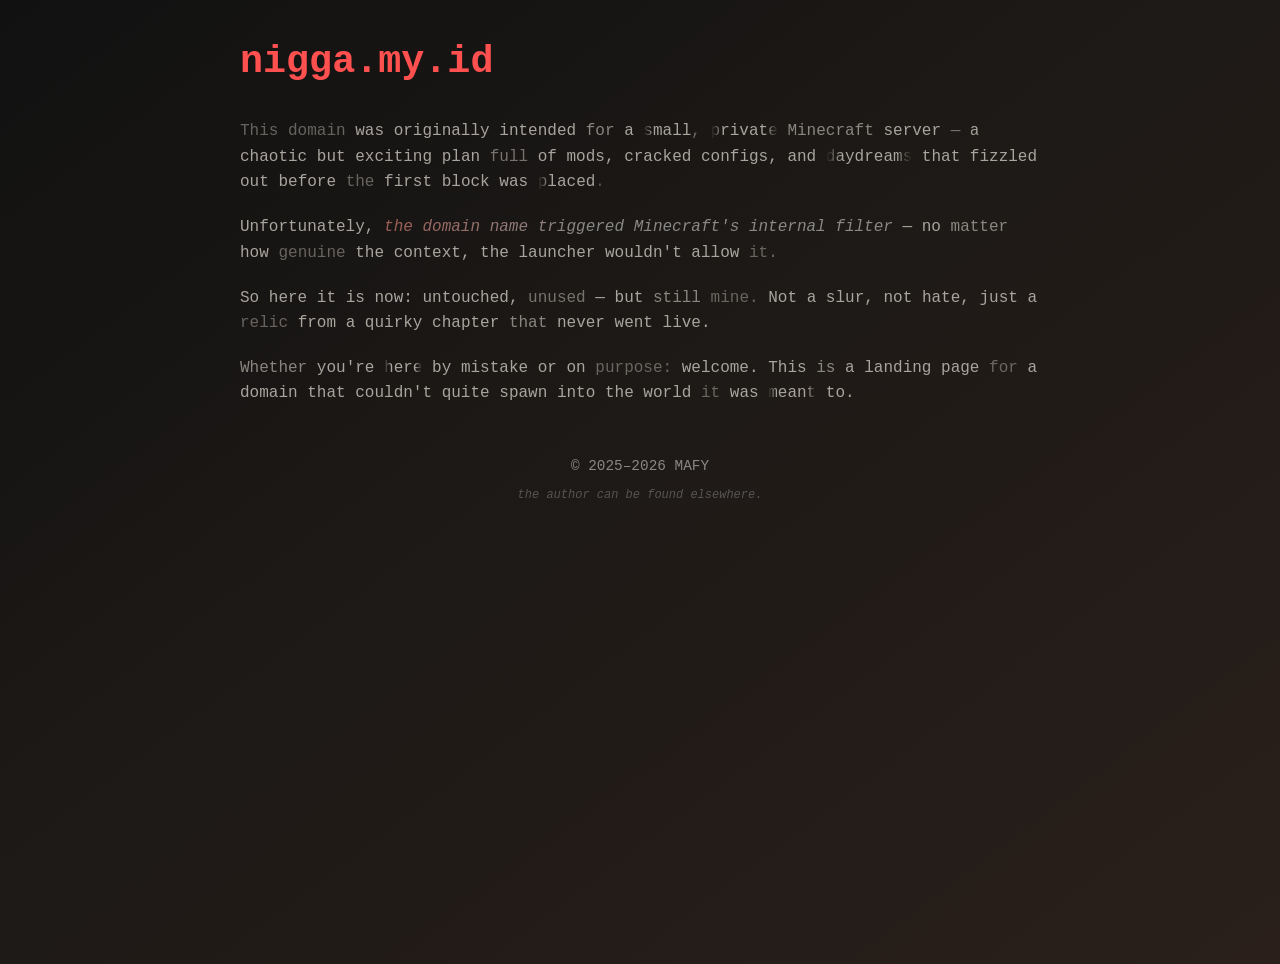
==== index.html @ 1a635779 "Add Open Graph meta tags to index.html Added Open Graph meta tags for better sharing." ====
<head>
  <meta charset="UTF-8">
  <meta name="viewport" content="width=device-width, initial-scale=1.0">

  <meta name="description" content="Unused, but still mine.">

  <meta property="og:title" content="nigga.my.id - Archive Node">
  <meta property="og:description" content="Nothing interesting here.">
  <meta property="og:image" content="/preview.png">
  <meta property="og:image:width" content="256">
  <meta property="og:image:height" content="256">
  <meta property="og:type" content="website">

  <title>nigga.my.id - Archive Node</title>

  <style>
    html {
      min-height: 100%;
      background: linear-gradient(to bottom right, #111 0%, #1e1a17 50%, #2a1f1a 100%);
    }
    body {
      color: #a8a49e;
      font-family: 'Courier New', monospace;
      padding: 2rem;
      line-height: 1.6;
      max-width: 800px;
      margin: auto;
      min-height: 100vh;
    }
    ::selection { background: rgba(176, 48, 32, 0.35); }
    a { -webkit-tap-highlight-color: rgba(176, 48, 32, 0.35); }
    h1 {
      font-size: 2.4rem;
      color: #ff5050;
    }
    p {
      margin-bottom: 1.2rem;
    }
    .highlight {
      font-style: italic;
      color: transparent;
      background: linear-gradient(90deg, #b03020 30%, #888 70%);
      background-size: 200% 100%;
      background-position: 100% 0;
      -webkit-background-clip: text;
      background-clip: text;
      animation: erosion 9s ease-in-out infinite;
    }
    @keyframes erosion {
      0%   { background-position: 100% 0; }
      45%  { background-position: 0% 0; }
      55%  { background-position: 0% 0; }
      100% { background-position: 100% 0; }
    }

    /* Faded ink levels — range ketat, gak terlalu jauh dari base */
    .faded-1 { opacity: 0.55; }
    .faded-2 { opacity: 0.65; }
    .faded-3 { opacity: 0.78; }

    /* Edge blur — tengah solid, tepi kabur */
    .edge-blur {
      display: inline;
      -webkit-mask-image: linear-gradient(90deg, transparent 0%, black 18%, black 82%, transparent 100%);
      mask-image: linear-gradient(90deg, transparent 0%, black 18%, black 82%, transparent 100%);
    }

    .footer {
      margin-top: 3rem;
      font-size: 0.9rem;
      color: #888;
      text-align: center;
    }
    .footer > a {
      color: inherit;
      text-decoration: none;
    }
    .elsewhere {
      margin-top: 0.5rem;
      font-size: 0.75rem;
      color: #555;
      font-style: italic;
    }
    .elsewhere a {
      color: transparent;
      background: linear-gradient(90deg, #555 0%, #555 25%, #c0bdb8 45%, #e8e4de 50%, #c0bdb8 55%, #555 75%, #555 100%);
      background-size: 400% 100%;
      background-position: 100% 0;
      -webkit-background-clip: text;
      background-clip: text;
      text-decoration: none;
      animation: shimmer 5s ease-in-out infinite;
    }
    @keyframes shimmer {
      0%   { background-position: 200% 0; }
      50%  { background-position: 0% 0; }
      100% { background-position: 200% 0; }
    }
  </style>
</head>
<body>
  <h1>nigga.my.id</h1>
  <p>This domain was originally intended for a small, private Minecraft server — a chaotic but exciting plan full of mods, cracked configs, and daydreams that fizzled out before the first block was placed.</p>

  <p>Unfortunately, <span class="highlight">the domain name triggered Minecraft's internal filter</span> — no matter how genuine the context, the launcher wouldn't allow it.</p>

  <p>So here it is now: untouched, unused — but still mine. Not a slur, not hate, just a relic from a quirky chapter that never went live.</p>

  <p>Whether you're here by mistake or on purpose: welcome. This is a landing page for a domain that couldn't quite spawn into the world it was meant to.</p>

  <div class="footer">
    &copy; 2025&ndash;<span id="year"></span> <a href="https://xiaocia.my.id">MAFY</a>
    <div class="elsewhere">the author can be found <a href="https://xiaocia.my.id">elsewhere</a>.</div>
  </div>

  <script>
    document.getElementById('year').textContent = new Date().getFullYear();

    const fadeClasses = ['faded-1', 'faded-2', 'faded-3'];
    const fadePob   = 0.22;  // chance kena fade
    const edgeProb  = 0.10;  // chance kena edge-blur (lebih jarang)

    document.querySelectorAll('p').forEach(p => {
      const walker = document.createTreeWalker(p, NodeFilter.SHOW_TEXT, {
        acceptNode(node) {
          let el = node.parentElement;
          while (el && el !== p) {
            if (el.classList && el.classList.contains('highlight')) return NodeFilter.FILTER_REJECT;
            el = el.parentElement;
          }
          return NodeFilter.FILTER_ACCEPT;
        }
      });

      const textNodes = [];
      while (walker.nextNode()) textNodes.push(walker.currentNode);

      textNodes.forEach(node => {
        const tokens = node.textContent.split(/(\s+)/);
        const frag = document.createDocumentFragment();

        tokens.forEach(token => {
          if (/^\s*$/.test(token)) {
            frag.appendChild(document.createTextNode(token));
            return;
          }

          const r = Math.random();
          if (r < edgeProb) {
            // Edge blur: tengah solid, tepi kabur
            const span = document.createElement('span');
            span.className = 'edge-blur';
            span.textContent = token;
            frag.appendChild(span);
          } else if (r < edgeProb + fadePob) {
            // Opacity fade saja
            const span = document.createElement('span');
            span.className = fadeClasses[Math.floor(Math.random() * fadeClasses.length)];
            span.textContent = token;
            frag.appendChild(span);
          } else {
            frag.appendChild(document.createTextNode(token));
          }
        });

        node.parentNode.replaceChild(frag, node);
      });
    });

    // fix typo
    const fadeProb = fadePob;

    document.addEventListener('copy', (e) => {
      e.preventDefault();

      const copyrightText =
`This text belongs to nigga.my.id

Archived by MAFY.
Original page: https://nigga.my.id`;

      e.clipboardData.setData('text/plain', copyrightText);
    });
  </script>
</body>
</html>
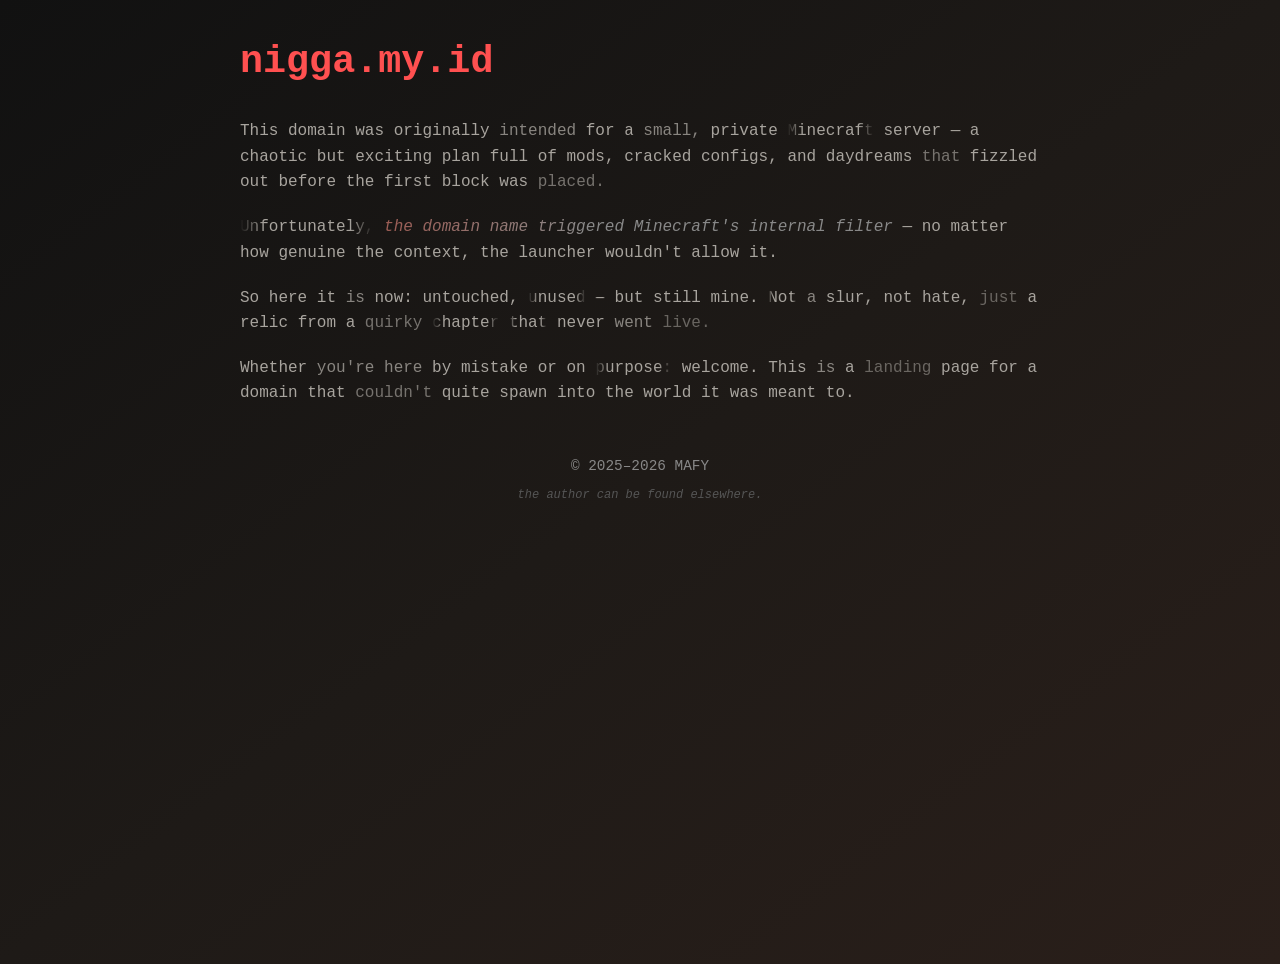
==== commit bd21f158: "Change og:image to absolute URL Updated the Open Graph image URL to use an absolute path." ====
--- a/index.html
+++ b/index.html
@@ -6,7 +6,7 @@
 
   <meta property="og:title" content="nigga.my.id - Archive Node">
   <meta property="og:description" content="Nothing interesting here.">
-  <meta property="og:image" content="/preview.png">
+  <meta property="og:image" content="https://nigga.my.id/preview.png">
   <meta property="og:image:width" content="256">
   <meta property="og:image:height" content="256">
   <meta property="og:type" content="website">
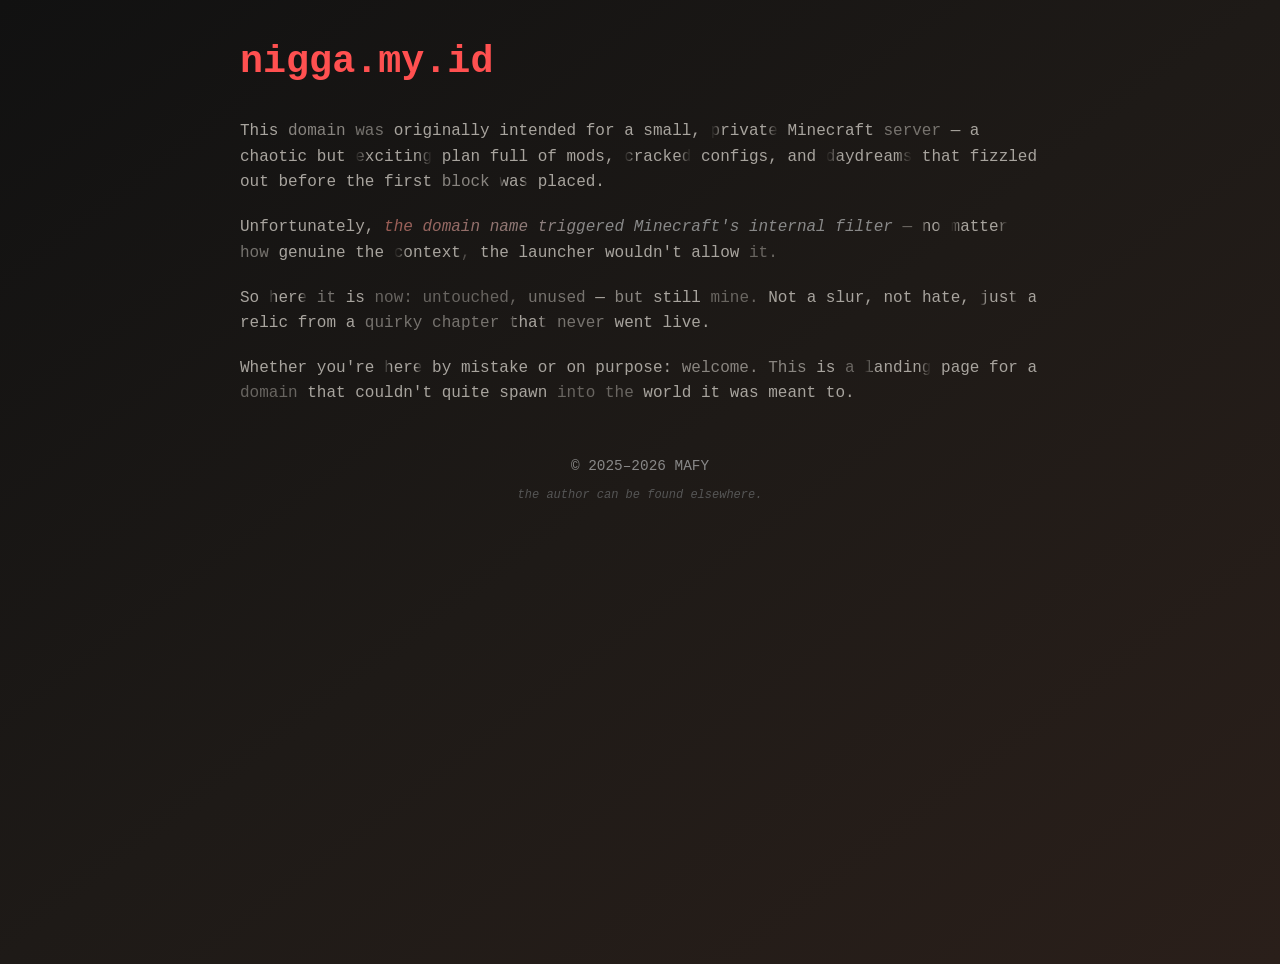
==== commit 9027dd4f: "Modify meta tags in index.html Updated the meta description and removed Open Graph tags." ====
--- a/index.html
+++ b/index.html
@@ -2,14 +2,7 @@
   <meta charset="UTF-8">
   <meta name="viewport" content="width=device-width, initial-scale=1.0">
 
-  <meta name="description" content="Unused, but still mine.">
-
-  <meta property="og:title" content="nigga.my.id - Archive Node">
-  <meta property="og:description" content="Nothing interesting here.">
-  <meta property="og:image" content="https://nigga.my.id/preview.png">
-  <meta property="og:image:width" content="256">
-  <meta property="og:image:height" content="256">
-  <meta property="og:type" content="website">
+  <meta name="description" content="Nothing interesting here.">
 
   <title>nigga.my.id - Archive Node</title>
 
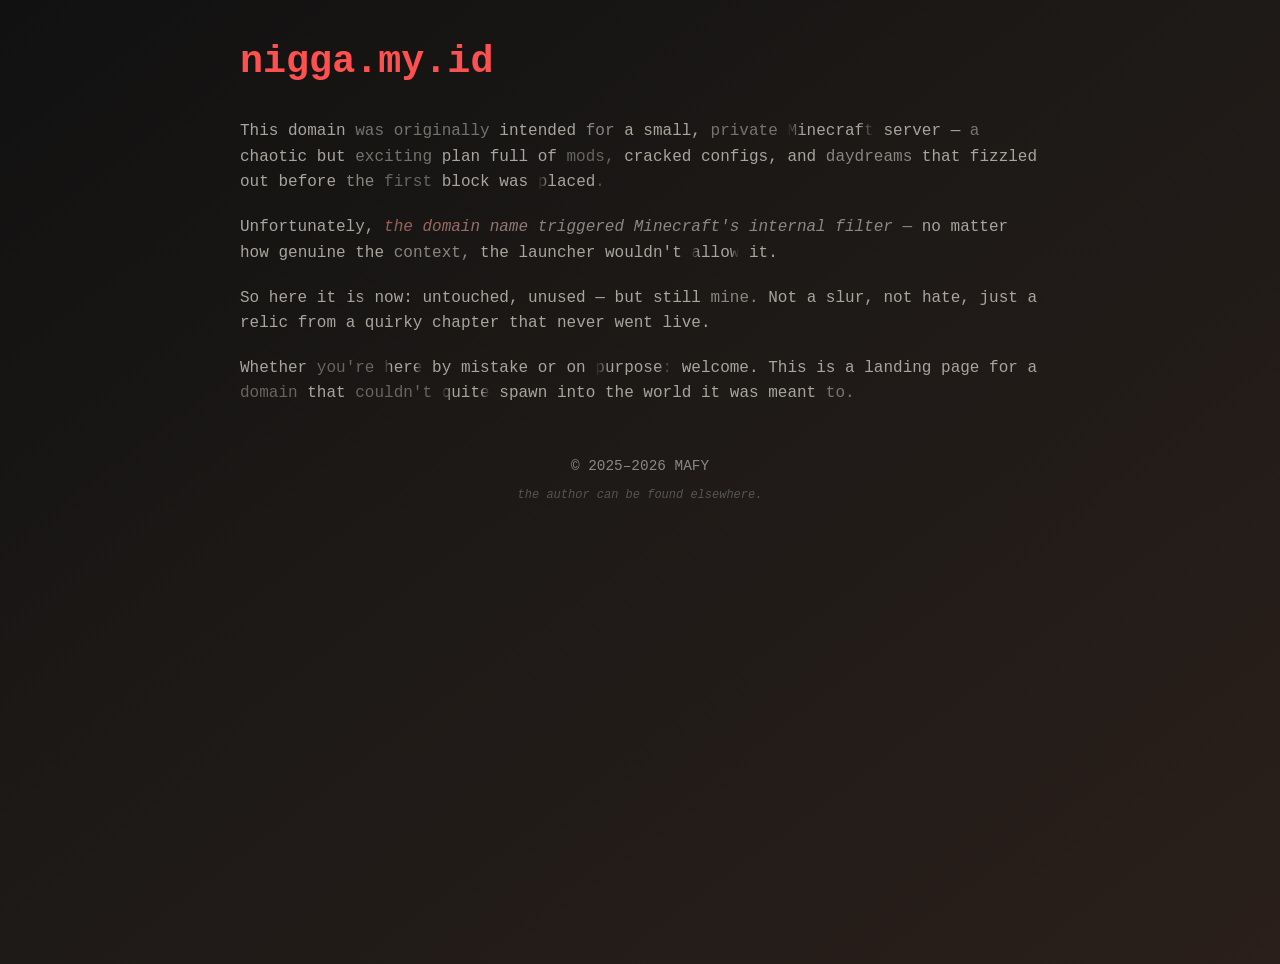
==== commit 4aadbd3b: "Add favicon link to index.html" ====
--- a/index.html
+++ b/index.html
@@ -1,9 +1,8 @@
 <head>
   <meta charset="UTF-8">
   <meta name="viewport" content="width=device-width, initial-scale=1.0">
-
+  <link rel="icon" href="/favicon.ico" sizes="any">
   <meta name="description" content="Nothing interesting here.">
-
   <title>nigga.my.id - Archive Node</title>
 
   <style>
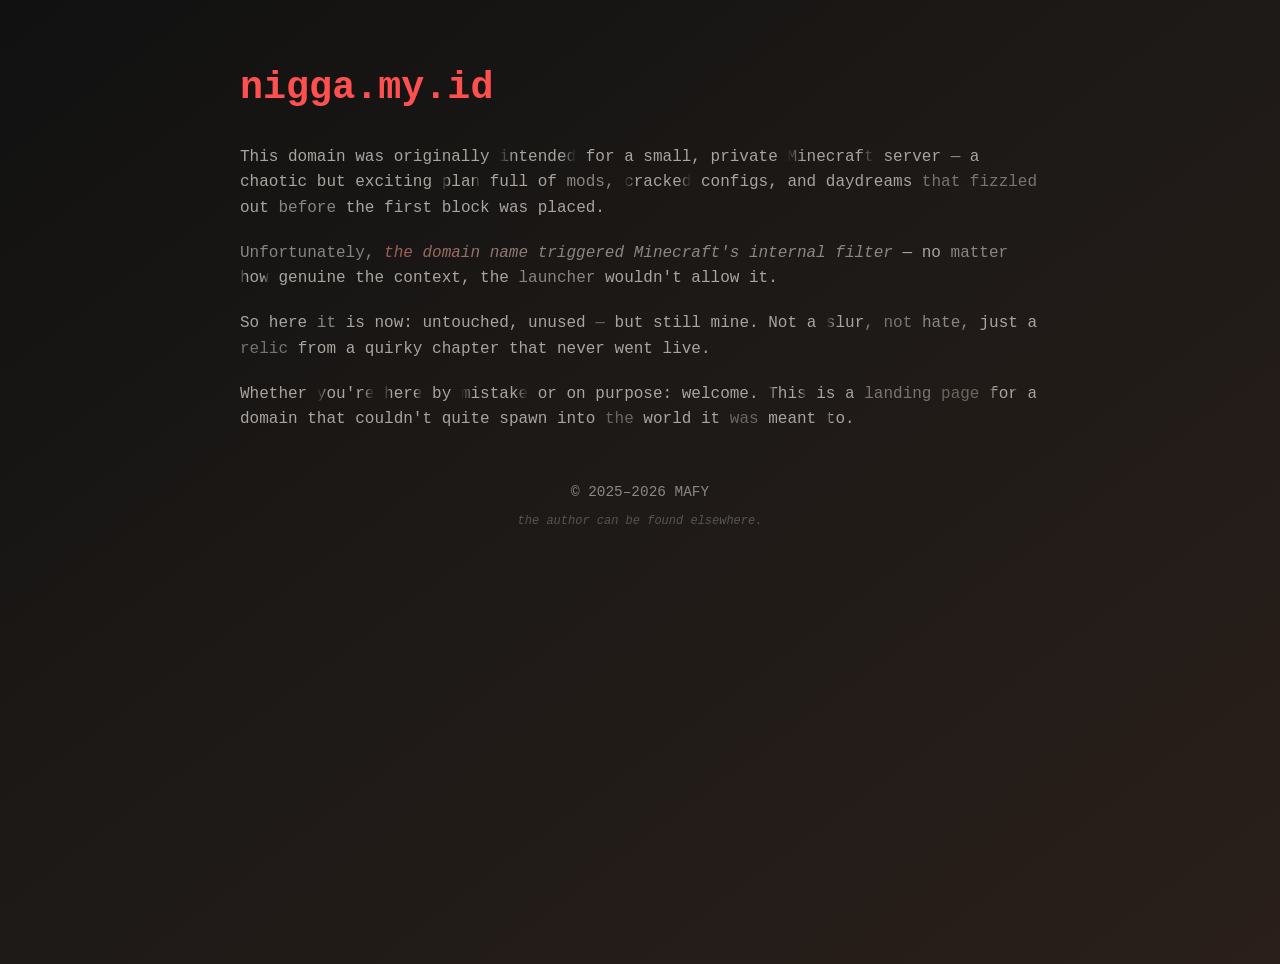
==== commit 6252032a: "Add Open Graph and Twitter meta tags to index.html" ====
--- a/index.html
+++ b/index.html
@@ -1,10 +1,21 @@
+<!DOCTYPE html>
+<html lang="en">
 <head>
   <meta charset="UTF-8">
   <meta name="viewport" content="width=device-width, initial-scale=1.0">
-  <link rel="icon" href="/favicon.ico" sizes="any">
+  <title>nigga.my.id - Archive Node</title>
+  <link rel="icon" href="/favicon.ico" type="image/x-icon">
+  <meta property="og:type" content="website">
+  <meta property="og:url" content="https://nigga.my.id">
+  <meta property="og:title" content="nigga.my.id">
+  <meta property="og:description" content="Nothing interesting here.">
+  <meta property="og:image" content="https://nigga.my.id/og.png">
+  <meta name="twitter:card" content="summary">
+  <meta name="twitter:url" content="https://nigga.my.id">
+  <meta name="twitter:title" content="nigga.my.id">
+  <meta name="twitter:description" content="Nothing interesting here.">
+  <meta name="twitter:image" content="https://nigga.my.id/og.png">
   <meta name="description" content="Nothing interesting here.">
-  <title>nigga.my.id - Archive Node</title>
-
   <style>
     html {
       min-height: 100%;
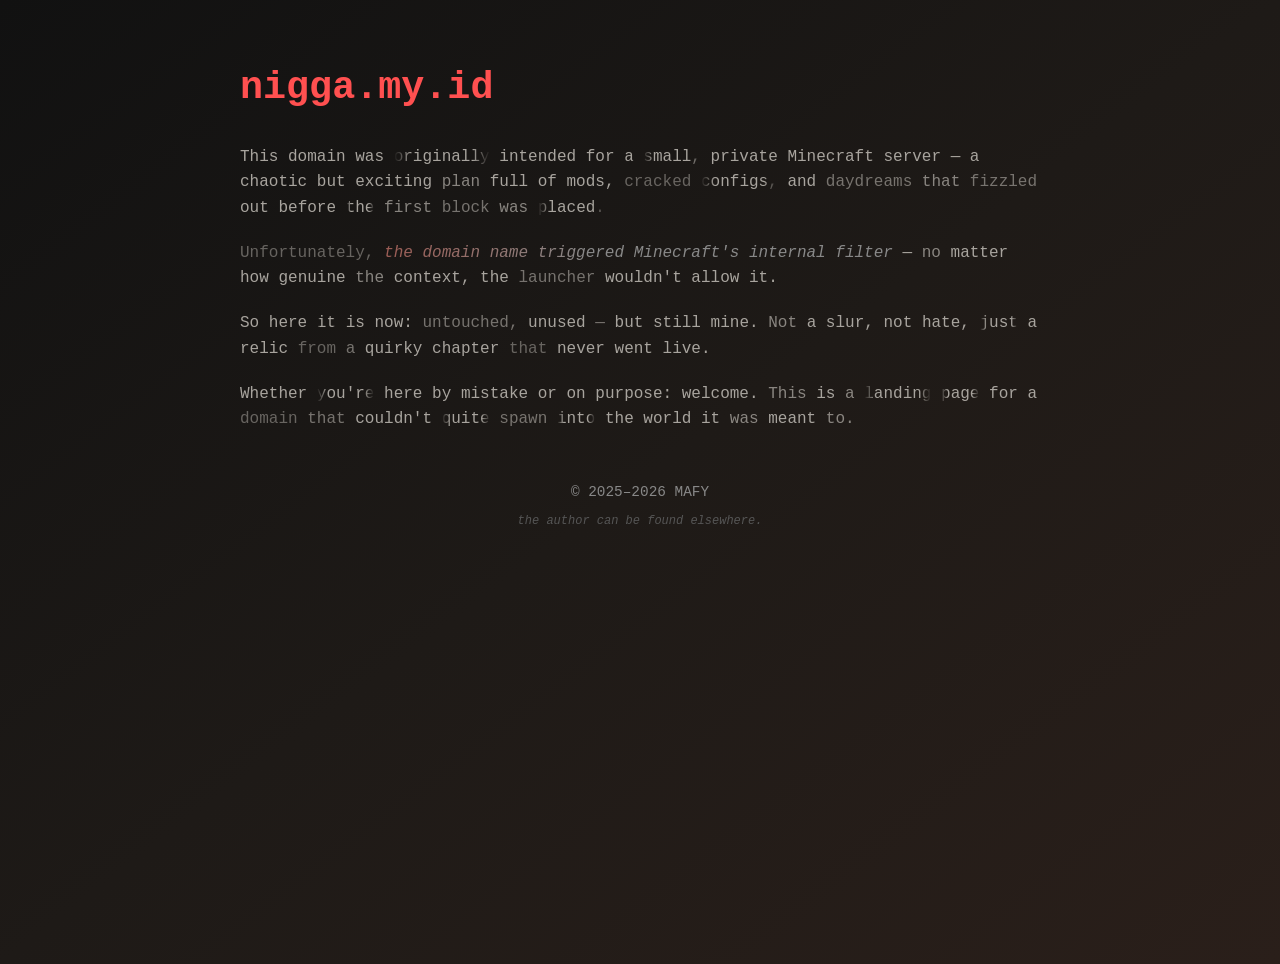
==== commit 3b316d94: "Update index.html" ====
--- a/index.html
+++ b/index.html
@@ -9,7 +9,7 @@
   <meta property="og:url" content="https://nigga.my.id">
   <meta property="og:title" content="nigga.my.id">
   <meta property="og:description" content="Nothing interesting here.">
-  <meta property="og:image" content="https://nigga.my.id/og.png">
+  <meta property="og:image" content="https://nigga.my.id/og_280.png">
   <meta name="twitter:card" content="summary">
   <meta name="twitter:url" content="https://nigga.my.id">
   <meta name="twitter:title" content="nigga.my.id">
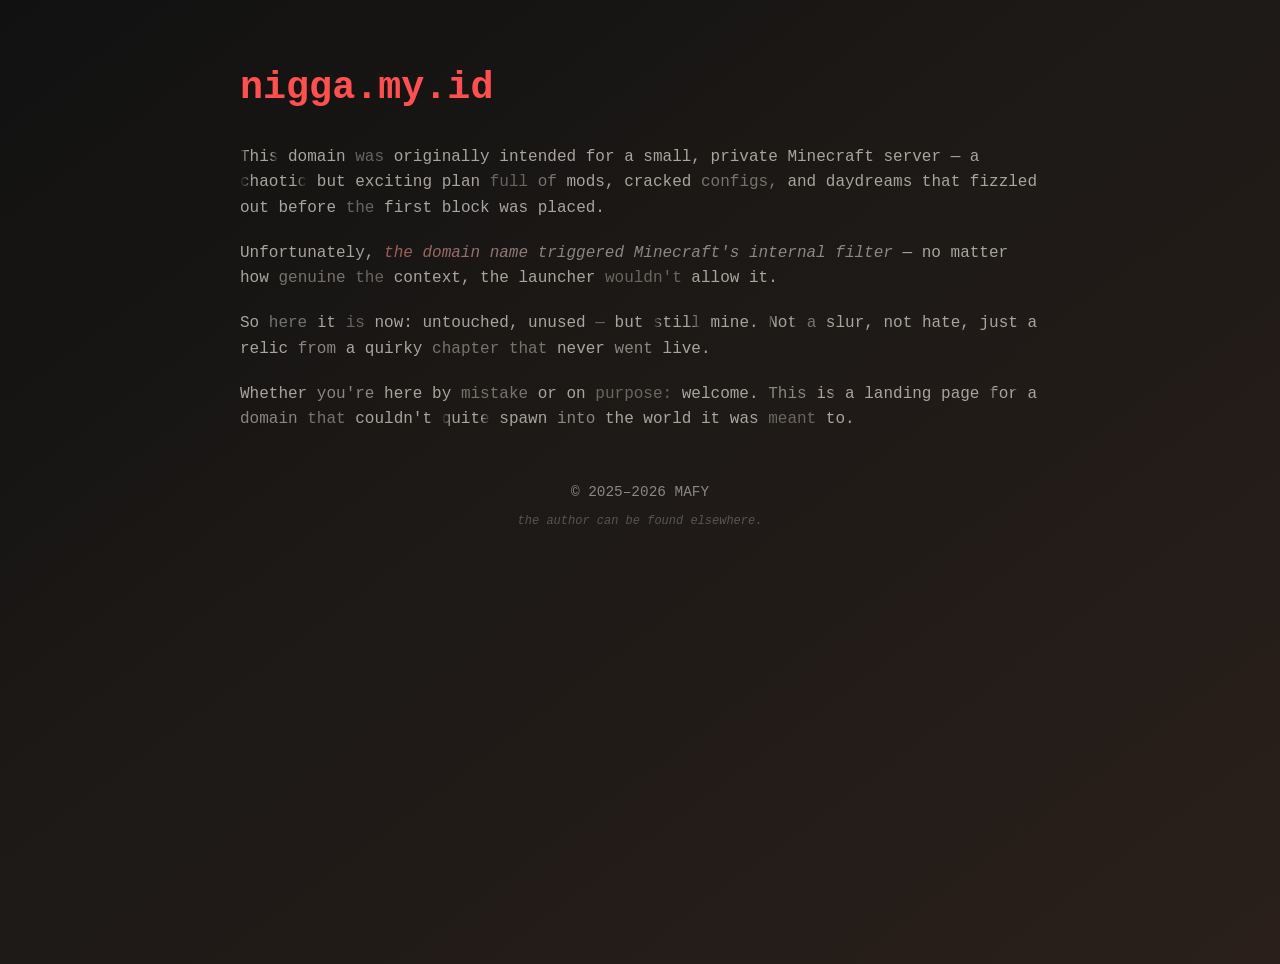
==== commit ad963396: "Change Twitter image URL in index.html Updated the Twitter image meta tag to a new URL." ====
--- a/index.html
+++ b/index.html
@@ -14,7 +14,7 @@
   <meta name="twitter:url" content="https://nigga.my.id">
   <meta name="twitter:title" content="nigga.my.id">
   <meta name="twitter:description" content="Nothing interesting here.">
-  <meta name="twitter:image" content="https://nigga.my.id/og.png">
+  <meta name="twitter:image" content="https://nigga.my.id/og_280.png">
   <meta name="description" content="Nothing interesting here.">
   <style>
     html {
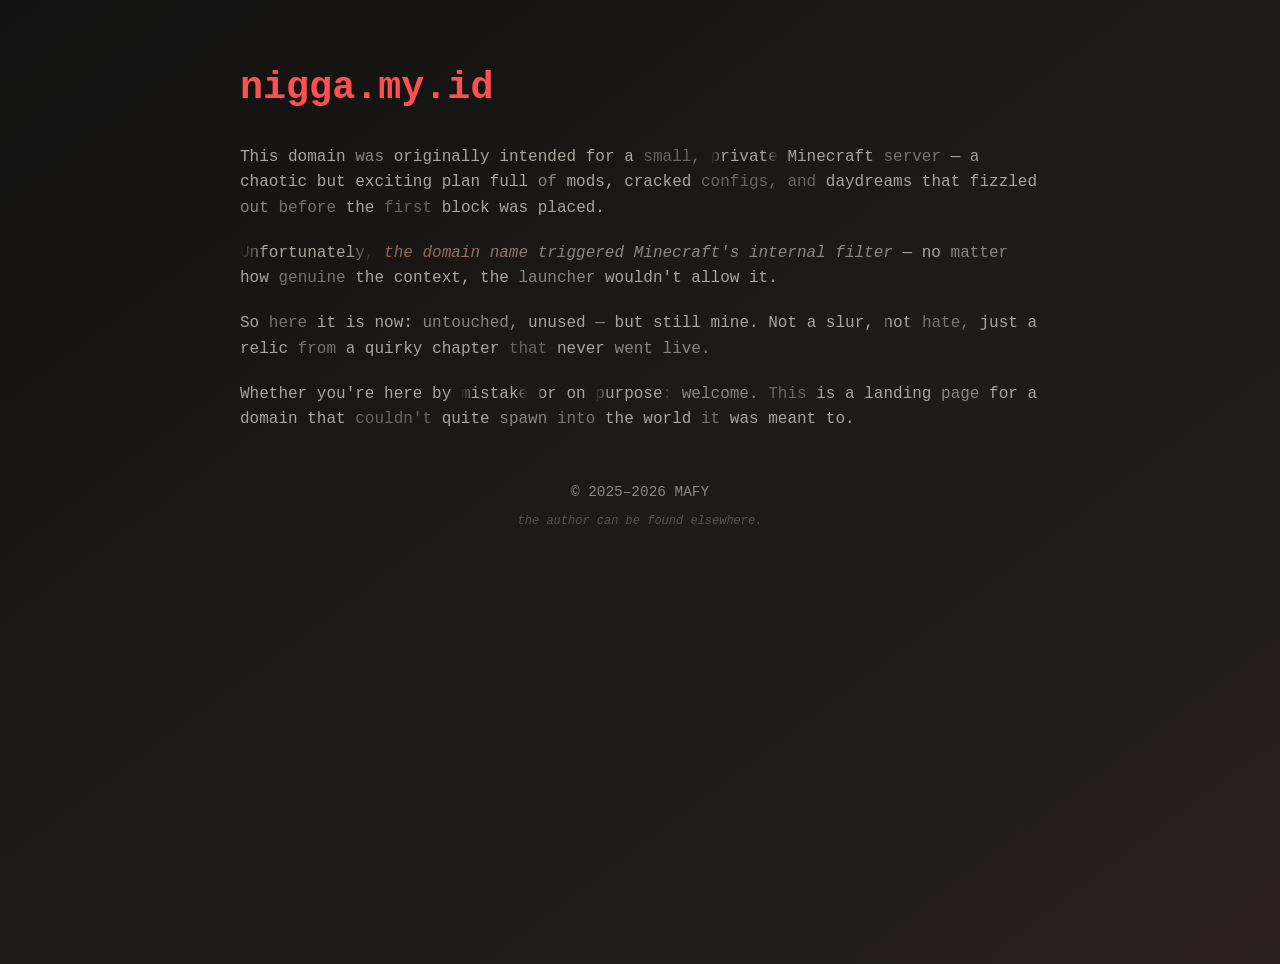
==== commit d9a9cebc: "Change OG and Twitter image URLs Updated Open Graph and Twitter image meta tags." ====
--- a/index.html
+++ b/index.html
@@ -9,12 +9,12 @@
   <meta property="og:url" content="https://nigga.my.id">
   <meta property="og:title" content="nigga.my.id">
   <meta property="og:description" content="Nothing interesting here.">
-  <meta property="og:image" content="https://nigga.my.id/og_280.png">
+  <meta property="og:image" content="https://nigga.my.id/og.png">
   <meta name="twitter:card" content="summary">
   <meta name="twitter:url" content="https://nigga.my.id">
   <meta name="twitter:title" content="nigga.my.id">
   <meta name="twitter:description" content="Nothing interesting here.">
-  <meta name="twitter:image" content="https://nigga.my.id/og_280.png">
+  <meta name="twitter:image" content="https://nigga.my.id/og.png">
   <meta name="description" content="Nothing interesting here.">
   <style>
     html {
